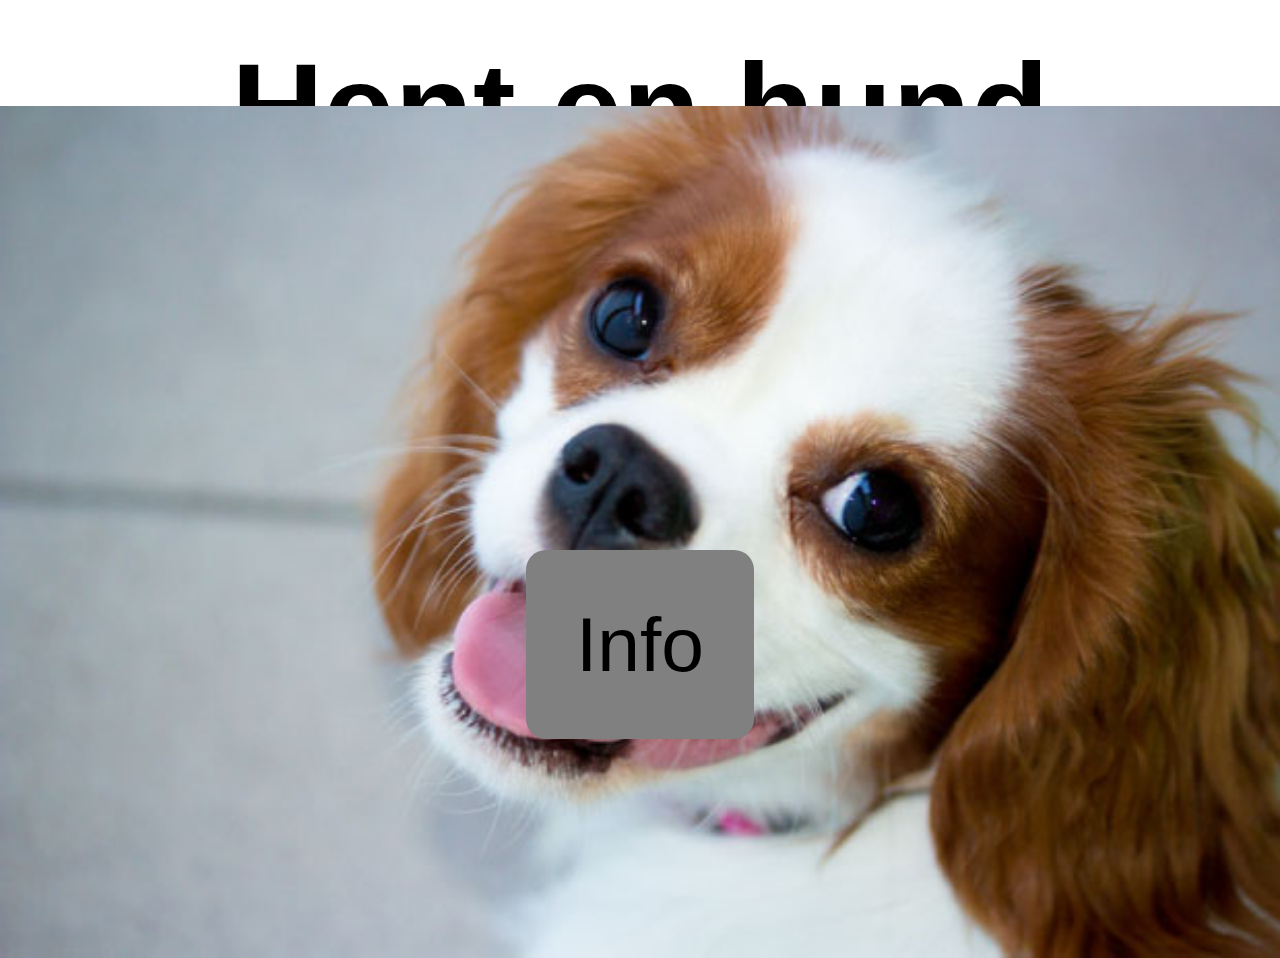
==== index.html @ 9d90b650 "first push" ====
<!DOCTYPE html>
<html lang="da">

<head>

    <link type="text/css" rel="stylesheet" href="assets/css/main.css">
</head>

<body>
    <header>
        <h1>Hent en hund</h1>
    </header>
    <main>
        <img src="assets/img/Hund.jpg" alt="dog">
        <nav><a href="info.html">Info</a></nav>
    </main>
</body>

</html>
---- assets/css/main.css ----
* {
    margin: 0;
    padding: 0;
    text-decoration: none;
    list-style: none;
    box-sizing: border-box;
    font-family: "Roboto", sans-serif;
    outline: none;
}
html {
    scroll-behavior: smooth;
}
h1 {
    font-size: 10vw;
    text-align: center;
    padding: 35px;
}
h2 {
    font-size: 8vw;
    text-align: left;
    padding-bottom: 35px;
}
main {
    display: flex;
    align-items: center;
    justify-content: center;
    flex-direction: column;
    height: 70vh;
}
div{
    align-items: left;

}
ul {
}
li {
    list-style-type: disc;
    font-size: 7vw;
}
img {
    width: 100%;
}

nav {
    position: absolute;
    bottom: 0;
    width: 100%;
    height: 40vw;
    display: flex;
    align-items: center;
}
a {
    margin: auto;
    font-size: 6vw;
    color: black;
    padding: 50px;
    background-color: gray;
    border-radius: 20px;
}
a:hover {
    background-color: rgb(41, 36, 36);
}
a:focus {
    background-color: rgb(41, 36, 36);
}
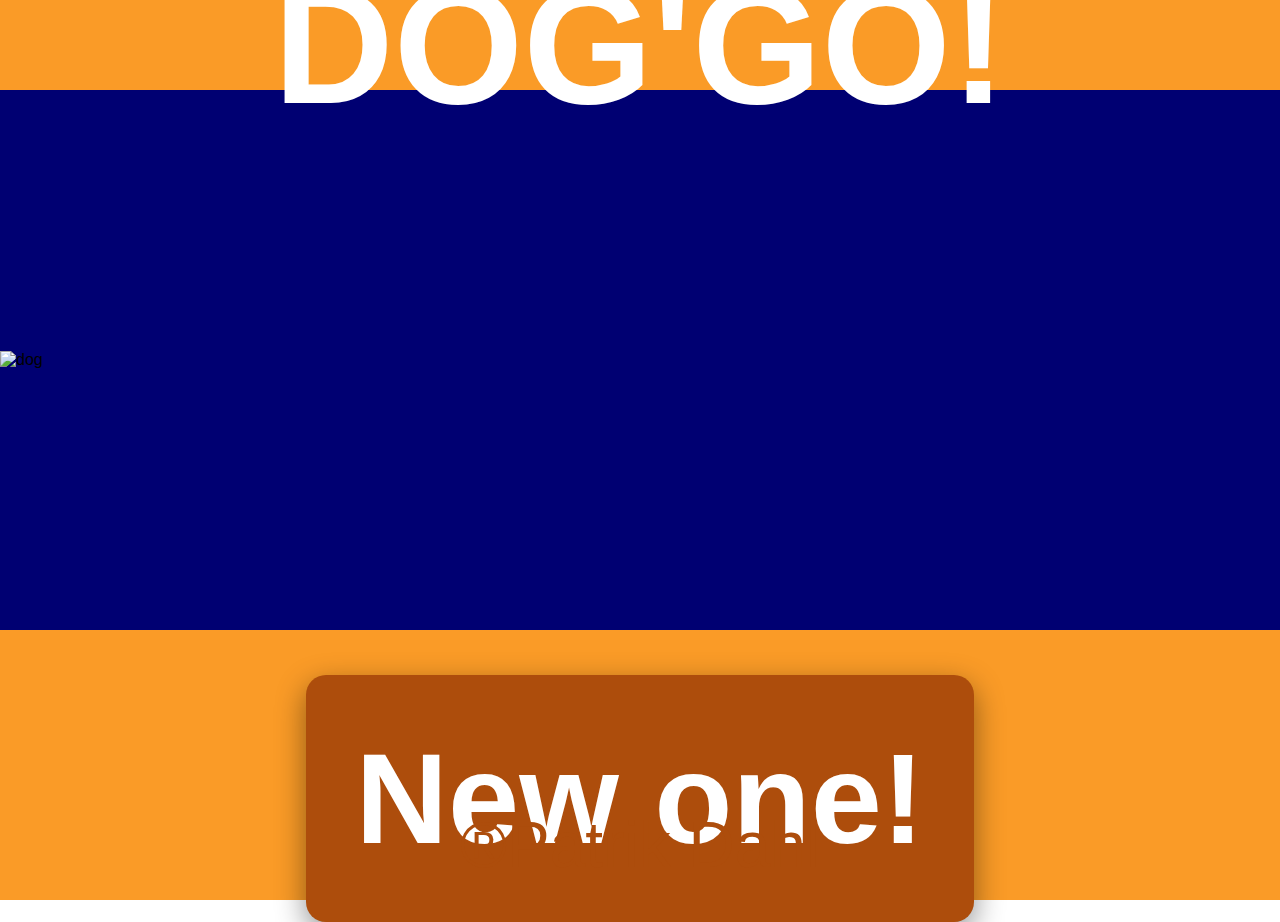
==== commit ca51afe1: "UI og UX upd" ====
--- a/index.html
+++ b/index.html
@@ -4,16 +4,25 @@
 <head>
 
     <link type="text/css" rel="stylesheet" href="assets/css/main.css">
+    <link rel="manifest" href="manifest.json">
+    <script src="index.js" defer></script>
+    <script src="assets/script/fetch.js" defer></script>
+
+
+
 </head>
 
 <body>
     <header>
-        <h1>Hent en hund</h1>
+        <h1>DOG'GO!</h1>
     </header>
     <main>
-        <img src="assets/img/Hund.jpg" alt="dog">
-        <nav><a href="info.html">Info</a></nav>
+        <img class="dogPic" src="" alt="dog">
     </main>
+    <footer>
+        <button class="refresh" onclick="refresh()">New one!</button>
+        <a href="info.html">®Patrik Dahl</a>
+    </footer>
 </body>
 
 </html>--- a/assets/css/main.css
+++ b/assets/css/main.css
@@ -10,13 +10,22 @@
 html {
     scroll-behavior: smooth;
 }
+header {
+    position: relative;
+    height: 10vh;
+    background-color: #fa9b27;
+    display: flex;
+    flex-direction: column;
+    align-items: center;
+    justify-content: center;
+    z-index: 9999;
+}
 h1 {
-    font-size: 10vw;
-    text-align: center;
-    padding: 35px;
+    font-size: 13vw;
+    color: white;
 }
 h2 {
-    font-size: 8vw;
+    font-size: 5vw;
     text-align: left;
     padding-bottom: 35px;
 }
@@ -25,41 +34,79 @@
     align-items: center;
     justify-content: center;
     flex-direction: column;
-    height: 70vh;
+    height: 60vh;
+    background-color: #000072;
 }
-div{
-    align-items: left;
-
+div {
+    width: 100%;
 }
-ul {
+article {
+    width: 100%;
+    padding: 0 15vw;
 }
-li {
-    list-style-type: disc;
-    font-size: 7vw;
+p {
+    font-size: 6vw;
 }
 img {
     width: 100%;
 }
+#dogLogo {
+    width: 40%;
+    left: 50%;
+    transform: translateX(-50%);
+    position: relative;
+    padding: 10vh 0;
+}
 
-nav {
+footer {
     position: absolute;
     bottom: 0;
     width: 100%;
-    height: 40vw;
+    height: 30vh;
+    background-color: #fa9b27;
     display: flex;
     align-items: center;
+    z-index: 9999;
 }
+#infoFooter {
+    position: absolute;
+    bottom: 0;
+    width: 100%;
+    height: 8vh;
+    background-color: #fa9b27;
+    display: flex;
+    align-items: center;
+    z-index: 9999;
+}
+button {
+    margin: auto;
+    font-size: 10vw;
+    color: white;
+    padding: 50px;
+    margin-top: 5vh;
+    background-color: #ad4d0c;
+    border-radius: 20px;
+    border: none;
+    outline: none;
+    font-weight: 600;
+    box-shadow: 0px 10px 30px #00000070;
+    transition: 0.1s;
+}
+button:hover {
+    background-color: #5c2704;
+    color: rgb(236, 207, 152);
+    box-shadow: 0px 10px 20px #000000;
+}
+button:a {
+    color: #5c2704;
+}
+
 a {
-    margin: auto;
-    font-size: 6vw;
-    color: black;
-    padding: 50px;
-    background-color: gray;
-    border-radius: 20px;
+    color: #ad4d0c;
+    position: absolute;
+    bottom: 2vh;
+    display: block;
+    font-size: 5vw;
+    left: 50%;
+    transform: translateX(-50%);
 }
-a:hover {
-    background-color: rgb(41, 36, 36);
-}
-a:focus {
-    background-color: rgb(41, 36, 36);
-}
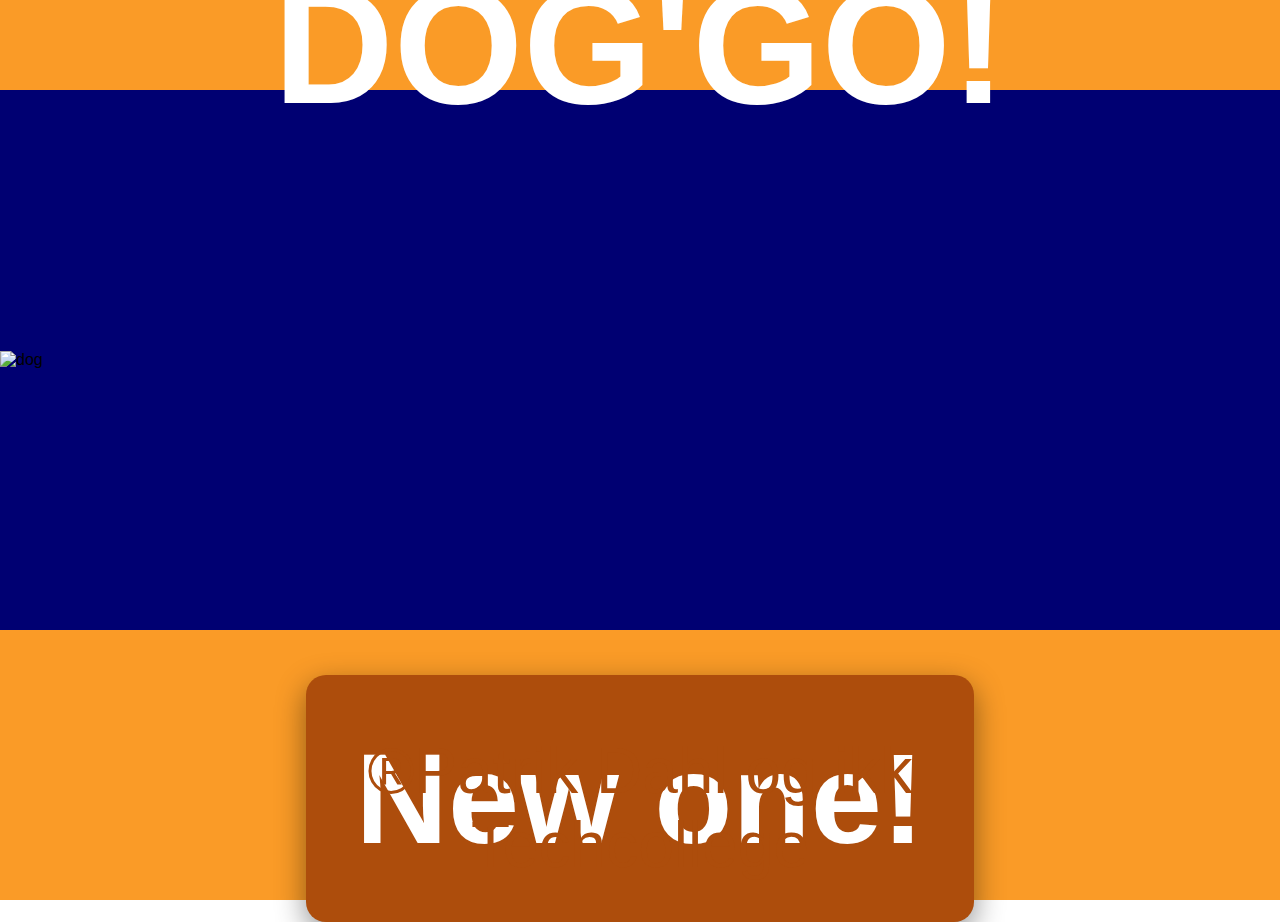
==== commit 217506b4: "upd" ====
--- a/index.html
+++ b/index.html
@@ -21,7 +21,7 @@
     </main>
     <footer>
         <button class="refresh" onclick="refresh()">New one!</button>
-        <a href="info.html">®Patrik Dahl</a>
+        <a href="info.html">®Patrik Dahl og ikk Techcollege</a>
     </footer>
 </body>
 
--- a/assets/css/main.css
+++ b/assets/css/main.css
@@ -72,7 +72,7 @@
     position: absolute;
     bottom: 0;
     width: 100%;
-    height: 8vh;
+    height: 10vh;
     background-color: #fa9b27;
     display: flex;
     align-items: center;
@@ -102,6 +102,7 @@
 }
 
 a {
+    text-align: center;
     color: #ad4d0c;
     position: absolute;
     bottom: 2vh;
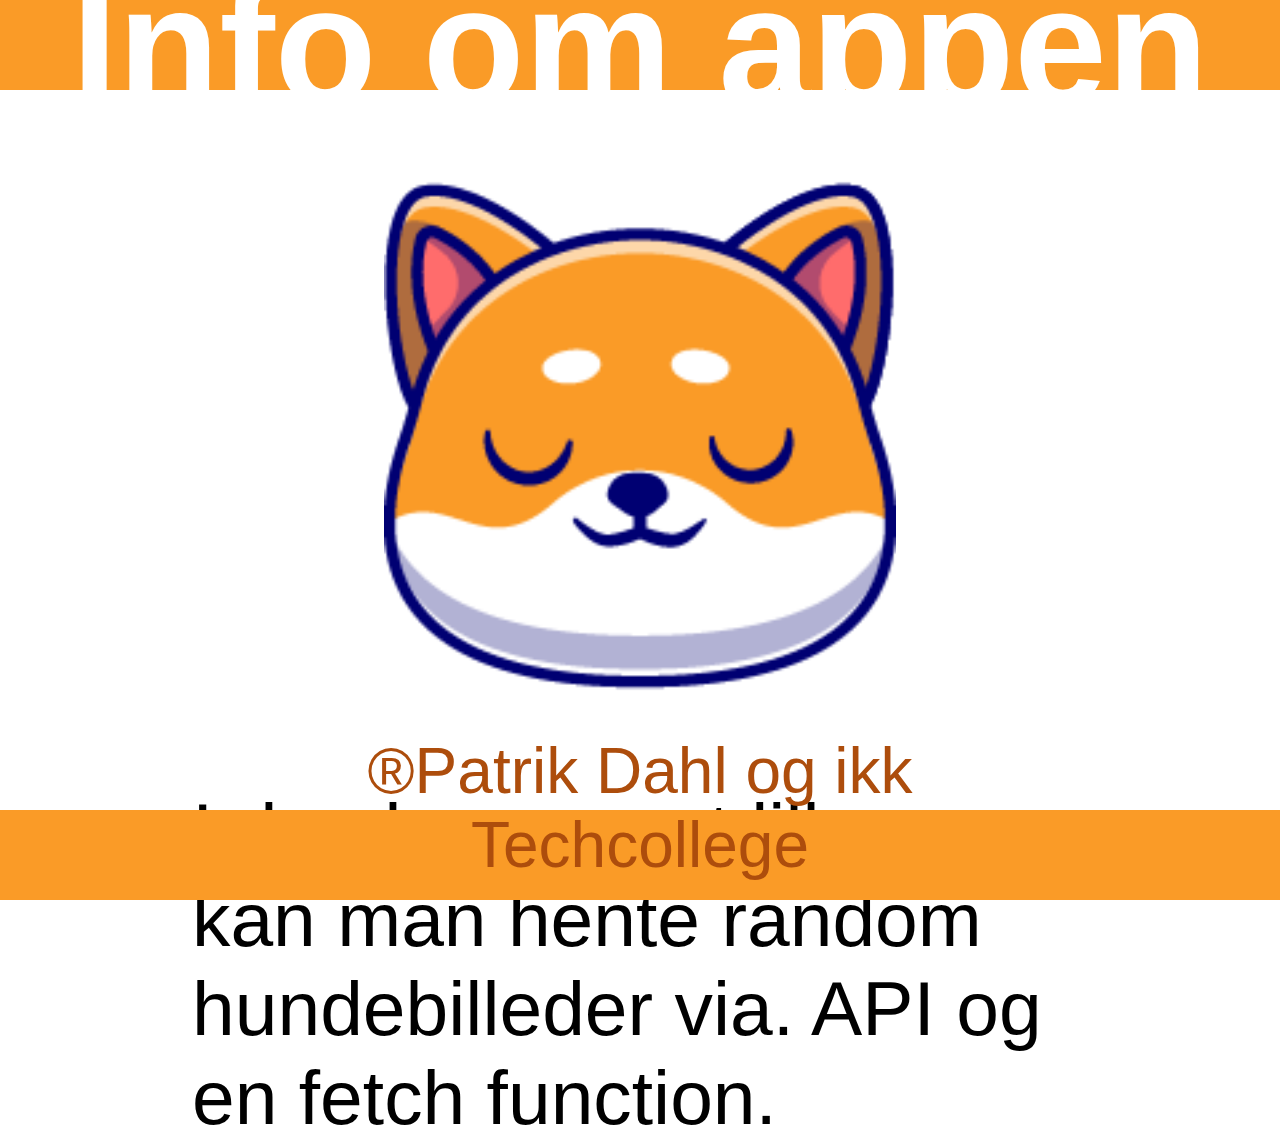
==== commit a7e39e5e: "OfflineMode" ====
--- a/index.html
+++ b/index.html
@@ -20,7 +20,7 @@
         <img class="dogPic" src="" alt="dog">
     </main>
     <footer>
-        <button class="refresh" onclick="refresh()">New one!</button>
+        <button class="refresh" onclick="location.reload()">New one!</button>
         <a href="info.html">®Patrik Dahl og ikk Techcollege</a>
     </footer>
 </body>
--- a/assets/css/main.css
+++ b/assets/css/main.css
@@ -35,7 +35,8 @@
     justify-content: center;
     flex-direction: column;
     height: 60vh;
-    background-color: #000072;
+    background-color: #ad4d0c;
+    overflow: hidden;
 }
 div {
     width: 100%;
@@ -48,7 +49,7 @@
     font-size: 6vw;
 }
 img {
-    width: 100%;
+    height: 100%;
 }
 #dogLogo {
     width: 40%;
